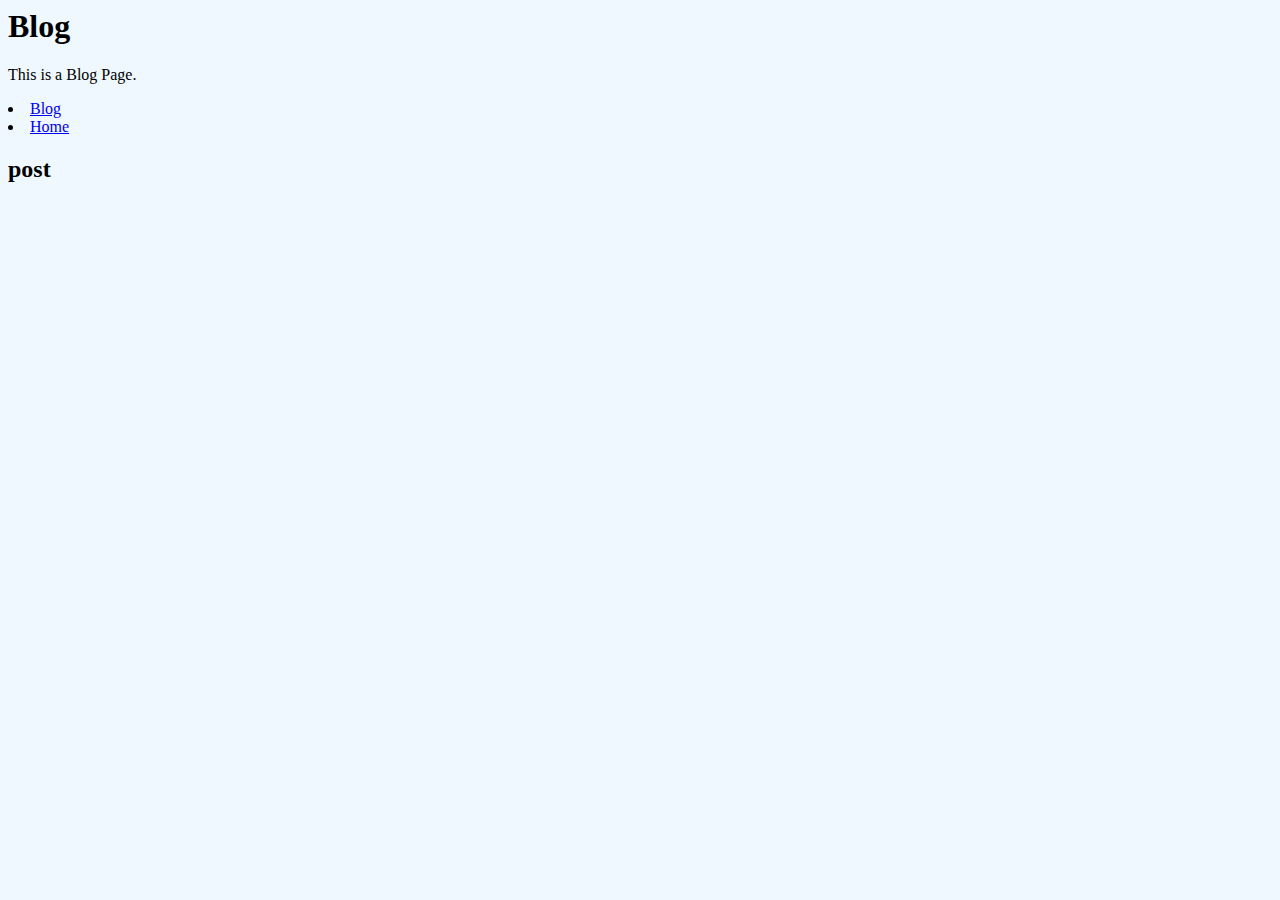
==== blog.html @ 675c0edd "#4 commit" ====
<html>
    <head>
        <title> Blog </title>
        <link rel="stylesheet"  href="style.css" >
        <link rel="icon" href="me.jpg">
    </head>
    <body>

        <h1> Blog </h1>
        <p>
            This is a Blog Page.
        </p>

        <div class="head">
            <div class="cont">
                <li> <a href="blog.html"> Blog </a> </li>
                <li> <a href="index.html"> Home </a> </li>
            </div>
        </div>

        <div class="post">
            <div class="cont">
                <h2>
                    post
                </h2>
            </div>
        </div>


    </body>
</html>
---- style.css ----
body
{
    background-color: aliceblue
}
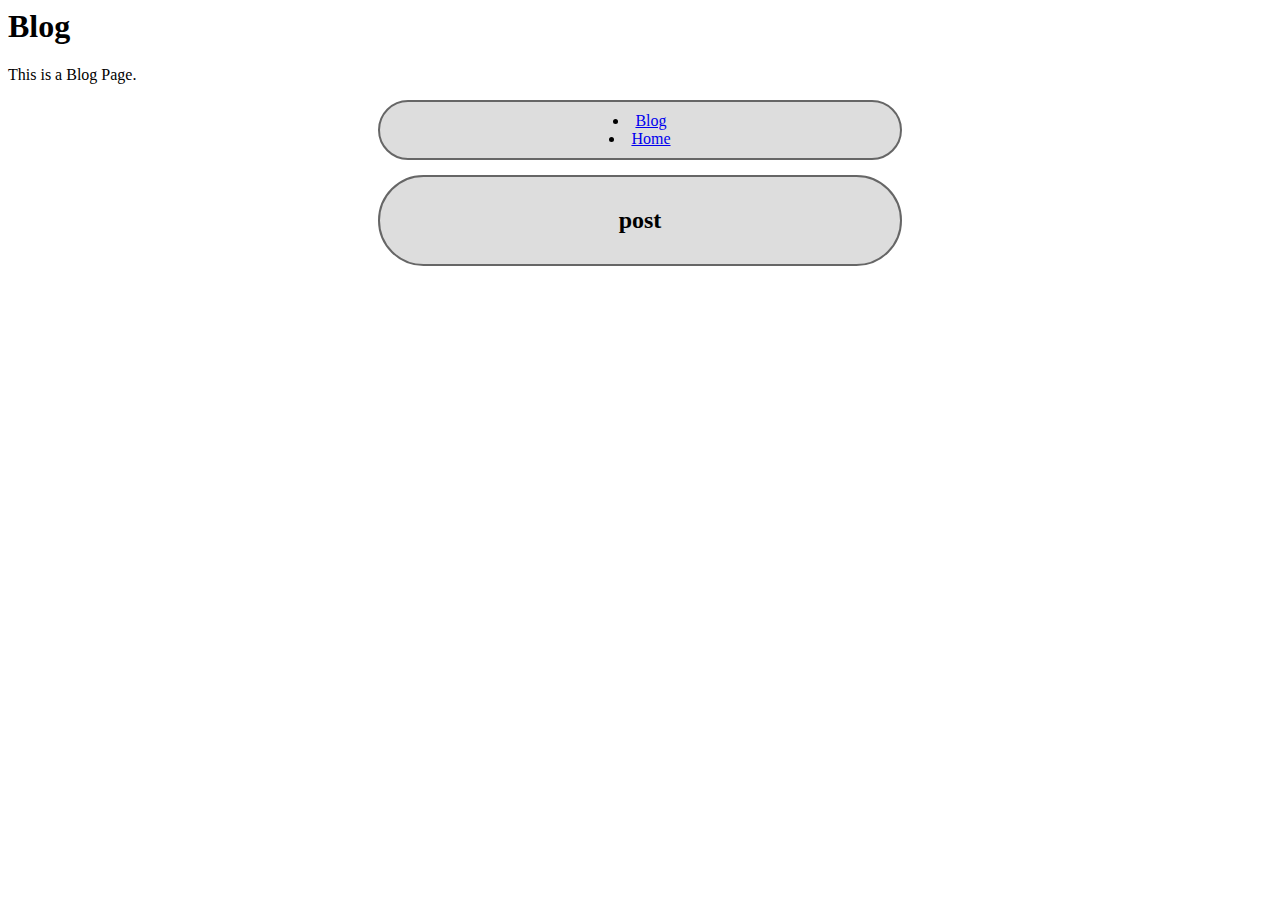
==== commit 35a24628: "adding some style" ====
--- a/blog.html
+++ b/blog.html
@@ -14,7 +14,7 @@
         <div class="head">
             <div class="cont">
                 <li> <a href="blog.html"> Blog </a> </li>
-                <li> <a href="index.html"> Home </a> </li>
+                <li> <a href="index.html" target="_blank" > Home </a> </li>
             </div>
         </div>
 
--- a/style.css
+++ b/style.css
@@ -1,5 +1,38 @@
-body
+
+.cont 
 {
-    background-color: aliceblue
+    background-color: #dddddd;
+    padding: 10px ;
+    width: 500px;
+    margin: 15px auto ;
+    border-radius: 50px;
+    border : 2px solid #666 ;
+    text-align: center;
+    
 }
 
+
+img
+{
+    height: 300px;
+    border: 2px solid #666;
+    border-radius: 25px;
+}
+
+span
+{
+    font-weight: bold;
+
+}
+
+ul 
+{
+    list-style: none;
+    padding-inline-start: 0px;
+}
+
+.links li
+{
+    display: inline;
+    padding: 0px 5px ;
+}